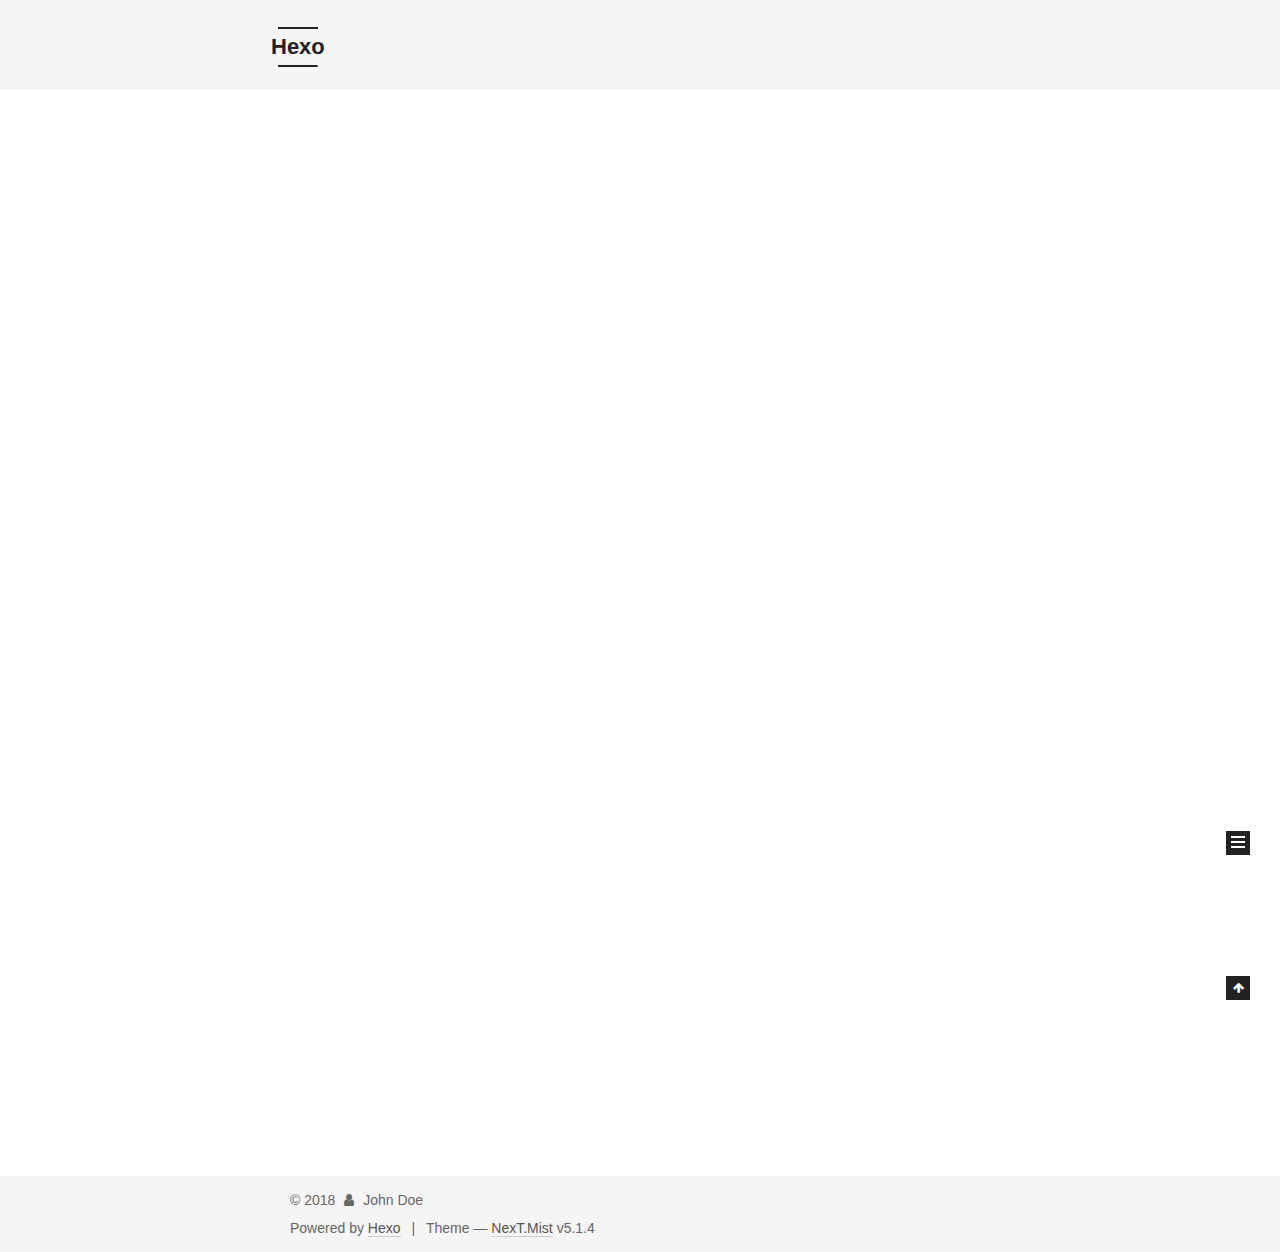
==== index.html @ fe423559 "Site updated: 2018-10-28 19:32:27" ====
<!DOCTYPE html>



  


<html class="theme-next mist use-motion" lang="">
<head><meta name="generator" content="Hexo 3.8.0">
  <meta charset="UTF-8">
<meta http-equiv="X-UA-Compatible" content="IE=edge">
<meta name="viewport" content="width=device-width, initial-scale=1, maximum-scale=1">
<meta name="theme-color" content="#222">









<meta http-equiv="Cache-Control" content="no-transform">
<meta http-equiv="Cache-Control" content="no-siteapp">
















  
  
  <link href="/lib/fancybox/source/jquery.fancybox.css?v=2.1.5" rel="stylesheet" type="text/css">







<link href="/lib/font-awesome/css/font-awesome.min.css?v=4.6.2" rel="stylesheet" type="text/css">

<link href="/css/main.css?v=5.1.4" rel="stylesheet" type="text/css">


  <link rel="apple-touch-icon" sizes="180x180" href="/images/apple-touch-icon-next.png?v=5.1.4">


  <link rel="icon" type="image/png" sizes="32x32" href="/images/favicon-32x32-next.png?v=5.1.4">


  <link rel="icon" type="image/png" sizes="16x16" href="/images/favicon-16x16-next.png?v=5.1.4">


  <link rel="mask-icon" href="/images/logo.svg?v=5.1.4" color="#222">





  <meta name="keywords" content="Hexo, NexT">










<meta property="og:type" content="website">
<meta property="og:title" content="Hexo">
<meta property="og:url" content="http://yoursite.com/index.html">
<meta property="og:site_name" content="Hexo">
<meta property="og:locale" content="default">
<meta name="twitter:card" content="summary">
<meta name="twitter:title" content="Hexo">



<script type="text/javascript" id="hexo.configurations">
  var NexT = window.NexT || {};
  var CONFIG = {
    root: '/',
    scheme: 'Mist',
    version: '5.1.4',
    sidebar: {"position":"left","display":"post","offset":12,"b2t":false,"scrollpercent":false,"onmobile":false},
    fancybox: true,
    tabs: true,
    motion: {"enable":true,"async":false,"transition":{"post_block":"fadeIn","post_header":"slideDownIn","post_body":"slideDownIn","coll_header":"slideLeftIn","sidebar":"slideUpIn"}},
    duoshuo: {
      userId: '0',
      author: 'Author'
    },
    algolia: {
      applicationID: '',
      apiKey: '',
      indexName: '',
      hits: {"per_page":10},
      labels: {"input_placeholder":"Search for Posts","hits_empty":"We didn't find any results for the search: ${query}","hits_stats":"${hits} results found in ${time} ms"}
    }
  };
</script>



  <link rel="canonical" href="http://yoursite.com/">





  <title>Hexo</title>
  








</head>

<body itemscope="" itemtype="http://schema.org/WebPage" lang="default">

  
  
    
  

  <div class="container sidebar-position-left 
  page-home">
    <div class="headband"></div>

    <header id="header" class="header" itemscope="" itemtype="http://schema.org/WPHeader">
      <div class="header-inner"><div class="site-brand-wrapper">
  <div class="site-meta ">
    

    <div class="custom-logo-site-title">
      <a href="/" class="brand" rel="start">
        <span class="logo-line-before"><i></i></span>
        <span class="site-title">Hexo</span>
        <span class="logo-line-after"><i></i></span>
      </a>
    </div>
      
        <p class="site-subtitle"></p>
      
  </div>

  <div class="site-nav-toggle">
    <button>
      <span class="btn-bar"></span>
      <span class="btn-bar"></span>
      <span class="btn-bar"></span>
    </button>
  </div>
</div>

<nav class="site-nav">
  

  
    <ul id="menu" class="menu">
      
        
        <li class="menu-item menu-item-home">
          <a href="/" rel="section">
            
              <i class="menu-item-icon fa fa-fw fa-home"></i> <br>
            
            Home
          </a>
        </li>
      
        
        <li class="menu-item menu-item-archives">
          <a href="/archives/" rel="section">
            
              <i class="menu-item-icon fa fa-fw fa-archive"></i> <br>
            
            Archives
          </a>
        </li>
      

      
    </ul>
  

  
</nav>



 </div>
    </header>

    <main id="main" class="main">
      <div class="main-inner">
        <div class="content-wrap">
          <div id="content" class="content">
            
  <section id="posts" class="posts-expand">
    
      

  

  
  
  

  <article class="post post-type-normal" itemscope="" itemtype="http://schema.org/Article">
  
  
  
  <div class="post-block">
    <link itemprop="mainEntityOfPage" href="http://yoursite.com/2018/10/28/hello-world/">

    <span hidden itemprop="author" itemscope="" itemtype="http://schema.org/Person">
      <meta itemprop="name" content="John Doe">
      <meta itemprop="description" content="">
      <meta itemprop="image" content="/images/avatar.gif">
    </span>

    <span hidden itemprop="publisher" itemscope="" itemtype="http://schema.org/Organization">
      <meta itemprop="name" content="Hexo">
    </span>

    
      <header class="post-header">

        
        
          <h1 class="post-title" itemprop="name headline">
                
                <a class="post-title-link" href="/2018/10/28/hello-world/" itemprop="url">Hello World</a></h1>
        

        <div class="post-meta">
          <span class="post-time">
            
              <span class="post-meta-item-icon">
                <i class="fa fa-calendar-o"></i>
              </span>
              
                <span class="post-meta-item-text">Posted on</span>
              
              <time title="Post created" itemprop="dateCreated datePublished" datetime="2018-10-28T18:15:21+08:00">
                2018-10-28
              </time>
            

            

            
          </span>

          

          
            
          

          
          

          

          

          

        </div>
      </header>
    

    
    
    
    <div class="post-body" itemprop="articleBody">

      
      

      
        
          
            <p>Welcome to <a href="https://hexo.io/" target="_blank" rel="noopener">Hexo</a>! This is your very first post. Check <a href="https://hexo.io/docs/" target="_blank" rel="noopener">documentation</a> for more info. If you get any problems when using Hexo, you can find the answer in <a href="https://hexo.io/docs/troubleshooting.html" target="_blank" rel="noopener">troubleshooting</a> or you can ask me on <a href="https://github.com/hexojs/hexo/issues" target="_blank" rel="noopener">GitHub</a>.</p>
<h2 id="Quick-Start"><a href="#Quick-Start" class="headerlink" title="Quick Start"></a>Quick Start</h2><h3 id="Create-a-new-post"><a href="#Create-a-new-post" class="headerlink" title="Create a new post"></a>Create a new post</h3><figure class="highlight bash"><table><tr><td class="gutter"><pre><span class="line">1</span><br></pre></td><td class="code"><pre><span class="line">$ hexo new <span class="string">"My New Post"</span></span><br></pre></td></tr></table></figure>
<p>More info: <a href="https://hexo.io/docs/writing.html" target="_blank" rel="noopener">Writing</a></p>
<h3 id="Run-server"><a href="#Run-server" class="headerlink" title="Run server"></a>Run server</h3><figure class="highlight bash"><table><tr><td class="gutter"><pre><span class="line">1</span><br></pre></td><td class="code"><pre><span class="line">$ hexo server</span><br></pre></td></tr></table></figure>
<p>More info: <a href="https://hexo.io/docs/server.html" target="_blank" rel="noopener">Server</a></p>
<h3 id="Generate-static-files"><a href="#Generate-static-files" class="headerlink" title="Generate static files"></a>Generate static files</h3><figure class="highlight bash"><table><tr><td class="gutter"><pre><span class="line">1</span><br></pre></td><td class="code"><pre><span class="line">$ hexo generate</span><br></pre></td></tr></table></figure>
<p>More info: <a href="https://hexo.io/docs/generating.html" target="_blank" rel="noopener">Generating</a></p>
<h3 id="Deploy-to-remote-sites"><a href="#Deploy-to-remote-sites" class="headerlink" title="Deploy to remote sites"></a>Deploy to remote sites</h3><figure class="highlight bash"><table><tr><td class="gutter"><pre><span class="line">1</span><br></pre></td><td class="code"><pre><span class="line">$ hexo deploy</span><br></pre></td></tr></table></figure>
<p>More info: <a href="https://hexo.io/docs/deployment.html" target="_blank" rel="noopener">Deployment</a></p>

          
        
      
    </div>
    
    
    

    

    

    

    <footer class="post-footer">
      

      

      

      
      
        <div class="post-eof"></div>
      
    </footer>
  </div>
  
  
  
  </article>


    
  </section>

  


          </div>
          


          

        </div>
        
          
  
  <div class="sidebar-toggle">
    <div class="sidebar-toggle-line-wrap">
      <span class="sidebar-toggle-line sidebar-toggle-line-first"></span>
      <span class="sidebar-toggle-line sidebar-toggle-line-middle"></span>
      <span class="sidebar-toggle-line sidebar-toggle-line-last"></span>
    </div>
  </div>

  <aside id="sidebar" class="sidebar">
    
    <div class="sidebar-inner">

      

      

      <section class="site-overview-wrap sidebar-panel sidebar-panel-active">
        <div class="site-overview">
          <div class="site-author motion-element" itemprop="author" itemscope="" itemtype="http://schema.org/Person">
            
              <p class="site-author-name" itemprop="name">John Doe</p>
              <p class="site-description motion-element" itemprop="description"></p>
          </div>

          <nav class="site-state motion-element">

            
              <div class="site-state-item site-state-posts">
              
                <a href="/archives/">
              
                  <span class="site-state-item-count">1</span>
                  <span class="site-state-item-name">posts</span>
                </a>
              </div>
            

            

            

          </nav>

          

          

          
          

          
          

          

        </div>
      </section>

      

      

    </div>
  </aside>


        
      </div>
    </main>

    <footer id="footer" class="footer">
      <div class="footer-inner">
        <div class="copyright">&copy; <span itemprop="copyrightYear">2018</span>
  <span class="with-love">
    <i class="fa fa-user"></i>
  </span>
  <span class="author" itemprop="copyrightHolder">John Doe</span>

  
</div>


  <div class="powered-by">Powered by <a class="theme-link" target="_blank" href="https://hexo.io">Hexo</a></div>



  <span class="post-meta-divider">|</span>



  <div class="theme-info">Theme &mdash; <a class="theme-link" target="_blank" href="https://github.com/iissnan/hexo-theme-next">NexT.Mist</a> v5.1.4</div>




        







        
      </div>
    </footer>

    
      <div class="back-to-top">
        <i class="fa fa-arrow-up"></i>
        
      </div>
    

    

  </div>

  

<script type="text/javascript">
  if (Object.prototype.toString.call(window.Promise) !== '[object Function]') {
    window.Promise = null;
  }
</script>









  












  
  
    <script type="text/javascript" src="/lib/jquery/index.js?v=2.1.3"></script>
  

  
  
    <script type="text/javascript" src="/lib/fastclick/lib/fastclick.min.js?v=1.0.6"></script>
  

  
  
    <script type="text/javascript" src="/lib/jquery_lazyload/jquery.lazyload.js?v=1.9.7"></script>
  

  
  
    <script type="text/javascript" src="/lib/velocity/velocity.min.js?v=1.2.1"></script>
  

  
  
    <script type="text/javascript" src="/lib/velocity/velocity.ui.min.js?v=1.2.1"></script>
  

  
  
    <script type="text/javascript" src="/lib/fancybox/source/jquery.fancybox.pack.js?v=2.1.5"></script>
  


  


  <script type="text/javascript" src="/js/src/utils.js?v=5.1.4"></script>

  <script type="text/javascript" src="/js/src/motion.js?v=5.1.4"></script>



  
  

  

  


  <script type="text/javascript" src="/js/src/bootstrap.js?v=5.1.4"></script>



  


  




	





  





  












  





  

  

  

  
  

  

  

  

</body>
</html>
---- css/main.css ----
/* normalize.css v3.0.2 | MIT License | git.io/normalize */
html {
  font-family: sans-serif; /* 1 */
  -ms-text-size-adjust: 100%; /* 2 */
  -webkit-text-size-adjust: 100%; /* 2 */
}
body {
  margin: 0;
}
article,
aside,
details,
figcaption,
figure,
footer,
header,
hgroup,
main,
menu,
nav,
section,
summary {
  display: block;
}
audio,
canvas,
progress,
video {
  display: inline-block; /* 1 */
  vertical-align: baseline; /* 2 */
}
audio:not([controls]) {
  display: none;
  height: 0;
}
[hidden],
template {
  display: none;
}
a {
  background-color: transparent;
}
a:active,
a:hover {
  outline: 0;
}
abbr[title] {
  border-bottom: 1px dotted;
}
b,
strong {
  font-weight: bold;
}
dfn {
  font-style: italic;
}
h1 {
  font-size: 2em;
  margin: 0.67em 0;
}
mark {
  background: #ff0;
  color: #000;
}
small {
  font-size: 80%;
}
sub,
sup {
  font-size: 75%;
  line-height: 0;
  position: relative;
  vertical-align: baseline;
}
sup {
  top: -0.5em;
}
sub {
  bottom: -0.25em;
}
img {
  border: 0;
}
svg:not(:root) {
  overflow: hidden;
}
figure {
  margin: 1em 40px;
}
hr {
  -moz-box-sizing: content-box;
  box-sizing: content-box;
  height: 0;
}
pre {
  overflow: auto;
}
code,
kbd,
pre,
samp {
  font-family: monospace, monospace;
  font-size: 1em;
}
button,
input,
optgroup,
select,
textarea {
  color: inherit; /* 1 */
  font: inherit; /* 2 */
  margin: 0; /* 3 */
}
button {
  overflow: visible;
}
button,
select {
  text-transform: none;
}
button,
html input[type="button"],
input[type="reset"],
input[type="submit"] {
  -webkit-appearance: button; /* 2 */
  cursor: pointer; /* 3 */
}
button[disabled],
html input[disabled] {
  cursor: default;
}
button::-moz-focus-inner,
input::-moz-focus-inner {
  border: 0;
  padding: 0;
}
input {
  line-height: normal;
}
input[type="checkbox"],
input[type="radio"] {
  box-sizing: border-box; /* 1 */
  padding: 0; /* 2 */
}
input[type="number"]::-webkit-inner-spin-button,
input[type="number"]::-webkit-outer-spin-button {
  height: auto;
}
input[type="search"] {
  -webkit-appearance: textfield; /* 1 */
  -moz-box-sizing: content-box;
  -webkit-box-sizing: content-box; /* 2 */
  box-sizing: content-box;
}
input[type="search"]::-webkit-search-cancel-button,
input[type="search"]::-webkit-search-decoration {
  -webkit-appearance: none;
}
fieldset {
  border: 1px solid #c0c0c0;
  margin: 0 2px;
  padding: 0.35em 0.625em 0.75em;
}
legend {
  border: 0; /* 1 */
  padding: 0; /* 2 */
}
textarea {
  overflow: auto;
}
optgroup {
  font-weight: bold;
}
table {
  border-collapse: collapse;
  border-spacing: 0;
}
td,
th {
  padding: 0;
}
::selection {
  background: #262a30;
  color: #fff;
}
body {
  position: relative;
  font-family: 'Lato', "PingFang SC", "Microsoft YaHei", sans-serif;
  font-size: 14px;
  line-height: 2;
  color: #555;
  background: #fff;
}
@media (max-width: 767px) {
  body {
    padding-right: 0 !important;
  }
}
@media (min-width: 768px) and (max-width: 991px) {
  body {
    padding-right: 0 !important;
  }
}
@media (min-width: 1600px) {
  body {
    font-size: 16px;
  }
}
h1,
h2,
h3,
h4,
h5,
h6 {
  margin: 0;
  padding: 0;
  font-weight: bold;
  line-height: 1.5;
  font-family: 'Lato', "PingFang SC", "Microsoft YaHei", sans-serif;
}
h2,
h3,
h4,
h5,
h6 {
  margin: 20px 0 15px;
}
h1 {
  font-size: 24px;
}
@media (max-width: 767px) {
  h1 {
    font-size: 20px;
  }
}
h2 {
  font-size: 22px;
}
@media (max-width: 767px) {
  h2 {
    font-size: 18px;
  }
}
h3 {
  font-size: 20px;
}
@media (max-width: 767px) {
  h3 {
    font-size: 16px;
  }
}
h4 {
  font-size: 18px;
}
@media (max-width: 767px) {
  h4 {
    font-size: 14px;
  }
}
h5 {
  font-size: 16px;
}
@media (max-width: 767px) {
  h5 {
    font-size: 12px;
  }
}
h6 {
  font-size: 14px;
}
@media (max-width: 767px) {
  h6 {
    font-size: 10px;
  }
}
p {
  margin: 0 0 20px 0;
}
a {
  color: #555;
  text-decoration: none;
  outline: none;
  border-bottom: 1px solid #999;
  word-wrap: break-word;
}
a:hover {
  color: #222;
  border-bottom-color: #222;
}
blockquote {
  margin: 0;
  padding: 0;
}
img {
  display: block;
  margin: auto;
  max-width: 100%;
  height: auto;
}
hr {
  margin: 40px 0;
  height: 3px;
  border: none;
  background-color: #ddd;
  background-image: repeating-linear-gradient(-45deg, #fff, #fff 4px, transparent 4px, transparent 8px);
}
blockquote {
  padding: 0 15px;
  color: #666;
  border-left: 4px solid #ddd;
}
blockquote cite::before {
  content: "-";
  padding: 0 5px;
}
dt {
  font-weight: 700;
}
dd {
  margin: 0;
  padding: 0;
}
kbd {
  border: 1px solid #ccc;
  border-radius: 0.2em;
  box-shadow: 0.1em 0.1em 0.2em rgba(0,0,0,0.1);
  background-color: #f9f9f9;
  font-family: inherit;
  background-image: -webkit-linear-gradient(top, #eee, #fff, #eee);
  padding: 0.1em 0.3em;
  white-space: nowrap;
}
.text-left {
  text-align: left;
}
.text-center {
  text-align: center;
}
.text-right {
  text-align: right;
}
.text-justify {
  text-align: justify;
}
.text-nowrap {
  white-space: nowrap;
}
.text-lowercase {
  text-transform: lowercase;
}
.text-uppercase {
  text-transform: uppercase;
}
.text-capitalize {
  text-transform: capitalize;
}
.center-block {
  display: block;
  margin-left: auto;
  margin-right: auto;
}
.clearfix:before,
.clearfix:after {
  content: " ";
  display: table;
}
.clearfix:after {
  clear: both;
}
.pullquote {
  width: 45%;
}
.pullquote.left {
  float: left;
  margin-left: 5px;
  margin-right: 10px;
}
.pullquote.right {
  float: right;
  margin-left: 10px;
  margin-right: 5px;
}
.affix.affix.affix {
  position: fixed;
}
.translation {
  margin-top: -20px;
  font-size: 14px;
  color: #999;
}
.scrollbar-measure {
  width: 100px;
  height: 100px;
  overflow: scroll;
  position: absolute;
  top: -9999px;
}
.use-motion .motion-element {
  opacity: 0;
}
table {
  margin: 20px 0;
  width: 100%;
  border-collapse: collapse;
  border-spacing: 0;
  border: 1px solid #ddd;
  font-size: 14px;
  table-layout: fixed;
  word-wrap: break-all;
}
table>tbody>tr:nth-of-type(odd) {
  background-color: #f9f9f9;
}
table>tbody>tr:hover {
  background-color: #f5f5f5;
}
caption,
th,
td {
  padding: 8px;
  text-align: left;
  vertical-align: middle;
  font-weight: normal;
}
th,
td {
  border-bottom: 3px solid #ddd;
  border-right: 1px solid #eee;
}
th {
  padding-bottom: 10px;
  font-weight: 700;
}
td {
  border-bottom-width: 1px;
}
html,
body {
  height: 100%;
}
.container {
  position: relative;
  min-height: 100%;
}
.header-inner {
  margin: 0 auto;
  padding: 100px 0 70px;
  width: 700px;
}
@media (min-width: 1600px) {
  .container .header-inner {
    width: 900px;
  }
}
.main {
  padding-bottom: 150px;
}
.main-inner {
  margin: 0 auto;
  width: 700px;
}
@media (min-width: 1600px) {
  .container .main-inner {
    width: 900px;
  }
}
.footer {
  position: absolute;
  left: 0;
  bottom: 0;
  width: 100%;
  min-height: 50px;
}
.footer-inner {
  box-sizing: border-box;
  margin: 20px auto;
  width: 700px;
}
@media (min-width: 1600px) {
  .container .footer-inner {
    width: 900px;
  }
}
pre,
.highlight {
  overflow: auto;
  margin: 20px 0;
  padding: 0;
  font-size: 13px;
  color: #4d4d4c;
  background: #f7f7f7;
  line-height: 1.6;
}
pre,
code {
  font-family: consolas, Menlo, "PingFang SC", "Microsoft YaHei", monospace;
}
code {
  padding: 2px 4px;
  word-wrap: break-word;
  color: #555;
  background: #eee;
  border-radius: 3px;
  font-size: 13px;
}
pre {
  padding: 10px;
}
pre code {
  padding: 0;
  color: #4d4d4c;
  background: none;
  text-shadow: none;
}
.highlight {
  border-radius: 1px;
}
.highlight pre {
  border: none;
  margin: 0;
  padding: 10px 0;
}
.highlight table {
  margin: 0;
  width: auto;
  border: none;
}
.highlight td {
  border: none;
  padding: 0;
}
.highlight figcaption {
  font-size: 1em;
  color: #4d4d4c;
  line-height: 1em;
  margin-bottom: 1em;
}
.highlight figcaption:before,
.highlight figcaption:after {
  content: " ";
  display: table;
}
.highlight figcaption:after {
  clear: both;
}
.highlight figcaption a {
  float: right;
  color: #4d4d4c;
}
.highlight figcaption a:hover {
  border-bottom-color: #4d4d4c;
}
.highlight .gutter pre {
  padding-left: 10px;
  padding-right: 10px;
  color: #869194;
  text-align: right;
  background-color: #eff2f3;
}
.highlight .code pre {
  width: 100%;
  padding-left: 10px;
  padding-right: 10px;
  background-color: #f7f7f7;
}
.highlight .line {
  height: 20px;
}
.gutter {
  -webkit-user-select: none;
  -moz-user-select: none;
  -ms-user-select: none;
  user-select: none;
}
.gist table {
  width: auto;
}
.gist table td {
  border: none;
}
pre .deletion {
  background: #fdd;
}
pre .addition {
  background: #dfd;
}
pre .meta {
  color: #8959a8;
}
pre .comment {
  color: #8e908c;
}
pre .variable,
pre .attribute,
pre .tag,
pre .regexp,
pre .ruby .constant,
pre .xml .tag .title,
pre .xml .pi,
pre .xml .doctype,
pre .html .doctype,
pre .css .id,
pre .css .class,
pre .css .pseudo {
  color: #c82829;
}
pre .number,
pre .preprocessor,
pre .built_in,
pre .literal,
pre .params,
pre .constant,
pre .command {
  color: #f5871f;
}
pre .ruby .class .title,
pre .css .rules .attribute,
pre .string,
pre .value,
pre .inheritance,
pre .header,
pre .ruby .symbol,
pre .xml .cdata,
pre .special,
pre .number,
pre .formula {
  color: #718c00;
}
pre .title,
pre .css .hexcolor {
  color: #3e999f;
}
pre .function,
pre .python .decorator,
pre .python .title,
pre .ruby .function .title,
pre .ruby .title .keyword,
pre .perl .sub,
pre .javascript .title,
pre .coffeescript .title {
  color: #4271ae;
}
pre .keyword,
pre .javascript .function {
  color: #8959a8;
}
.full-image.full-image.full-image.full-image {
  border: none;
  max-width: 100%;
  width: auto;
  margin: 20px auto 25px;
}
@media (min-width: 992px) {
  .full-image.full-image.full-image.full-image {
    max-width: none;
    width: 110%;
    margin: 25px -5%;
  }
}
.blockquote-center,
.page-home .post-type-quote blockquote,
.page-post-detail .post-type-quote blockquote {
  position: relative;
  margin: 40px 0;
  padding: 0;
  border-left: none;
  text-align: center;
}
.blockquote-center::before,
.page-home .post-type-quote blockquote::before,
.page-post-detail .post-type-quote blockquote::before,
.blockquote-center::after,
.page-home .post-type-quote blockquote::after,
.page-post-detail .post-type-quote blockquote::after {
  position: absolute;
  content: ' ';
  display: block;
  width: 100%;
  height: 24px;
  opacity: 0.2;
  background-repeat: no-repeat;
  background-position: 0 -6px;
  background-size: 22px 22px;
}
.blockquote-center::before,
.page-home .post-type-quote blockquote::before,
.page-post-detail .post-type-quote blockquote::before {
  top: -20px;
  background-image: url("../images/quote-l.svg");
  border-top: 1px solid #ccc;
}
.blockquote-center::after,
.page-home .post-type-quote blockquote::after,
.page-post-detail .post-type-quote blockquote::after {
  bottom: -20px;
  background-image: url("../images/quote-r.svg");
  border-bottom: 1px solid #ccc;
  background-position: 100% 8px;
}
.blockquote-center p,
.page-home .post-type-quote blockquote p,
.page-post-detail .post-type-quote blockquote p,
.blockquote-center div,
.page-home .post-type-quote blockquote div,
.page-post-detail .post-type-quote blockquote div {
  text-align: center;
}
.post .post-body .group-picture img {
  box-sizing: border-box;
  padding: 0 3px;
  border: none;
}
.post .group-picture-row {
  overflow: hidden;
  margin-top: 6px;
}
.post .group-picture-row:first-child {
  margin-top: 0;
}
.post .group-picture-column {
  float: left;
}
.page-post-detail .post-body .group-picture-column {
  float: none;
  margin-top: 10px;
  width: auto !important;
}
.page-post-detail .post-body .group-picture-column img {
  margin: 0 auto;
}
.page-archive .group-picture-container {
  overflow: hidden;
}
.page-archive .group-picture-row {
  float: left;
}
.page-archive .group-picture-row:first-child {
  margin-top: 6px;
}
.page-archive .group-picture-column {
  max-width: 150px;
  max-height: 150px;
}
.post-body .note {
  position: relative;
  padding: 15px;
  margin-bottom: 20px;
  border: 1px solid #eee;
  border-left-width: 5px;
  border-radius: 3px;
}
.post-body .note h2,
.post-body .note h3,
.post-body .note h4,
.post-body .note h5,
.post-body .note h6 {
  margin-top: 0;
  margin-bottom: 0;
  border-bottom: initial;
  padding-top: 0 !important;
}
.post-body .note p:first-child,
.post-body .note ul:first-child,
.post-body .note ol:first-child,
.post-body .note table:first-child,
.post-body .note pre:first-child,
.post-body .note blockquote:first-child {
  margin-top: 0;
}
.post-body .note p:last-child,
.post-body .note ul:last-child,
.post-body .note ol:last-child,
.post-body .note table:last-child,
.post-body .note pre:last-child,
.post-body .note blockquote:last-child {
  margin-bottom: 0;
}
.post-body .note.default {
  border-left-color: #777;
}
.post-body .note.default h2,
.post-body .note.default h3,
.post-body .note.default h4,
.post-body .note.default h5,
.post-body .note.default h6 {
  color: #777;
}
.post-body .note.primary {
  border-left-color: #6f42c1;
}
.post-body .note.primary h2,
.post-body .note.primary h3,
.post-body .note.primary h4,
.post-body .note.primary h5,
.post-body .note.primary h6 {
  color: #6f42c1;
}
.post-body .note.info {
  border-left-color: #428bca;
}
.post-body .note.info h2,
.post-body .note.info h3,
.post-body .note.info h4,
.post-body .note.info h5,
.post-body .note.info h6 {
  color: #428bca;
}
.post-body .note.success {
  border-left-color: #5cb85c;
}
.post-body .note.success h2,
.post-body .note.success h3,
.post-body .note.success h4,
.post-body .note.success h5,
.post-body .note.success h6 {
  color: #5cb85c;
}
.post-body .note.warning {
  border-left-color: #f0ad4e;
}
.post-body .note.warning h2,
.post-body .note.warning h3,
.post-body .note.warning h4,
.post-body .note.warning h5,
.post-body .note.warning h6 {
  color: #f0ad4e;
}
.post-body .note.danger {
  border-left-color: #d9534f;
}
.post-body .note.danger h2,
.post-body .note.danger h3,
.post-body .note.danger h4,
.post-body .note.danger h5,
.post-body .note.danger h6 {
  color: #d9534f;
}
.post-body .label {
  display: inline;
  padding: 0 2px;
  white-space: nowrap;
}
.post-body .label.default {
  background-color: #f0f0f0;
}
.post-body .label.primary {
  background-color: #efe6f7;
}
.post-body .label.info {
  background-color: #e5f2f8;
}
.post-body .label.success {
  background-color: #e7f4e9;
}
.post-body .label.warning {
  background-color: #fcf6e1;
}
.post-body .label.danger {
  background-color: #fae8eb;
}
.post-body .tabs {
  position: relative;
  display: block;
  margin-bottom: 20px;
  padding-top: 10px;
}
.post-body .tabs ul.nav-tabs {
  margin: 0;
  padding: 0;
  display: flex;
  margin-bottom: -1px;
}
@media (max-width: 413px) {
  .post-body .tabs ul.nav-tabs {
    display: block;
    margin-bottom: 5px;
  }
}
.post-body .tabs ul.nav-tabs li.tab {
  list-style-type: none !important;
  margin: 0 0.25em 0 0;
  border-top: 3px solid transparent;
  border-left: 1px solid transparent;
  border-right: 1px solid transparent;
}
@media (max-width: 413px) {
  .post-body .tabs ul.nav-tabs li.tab {
    margin: initial;
    border-top: 1px solid transparent;
    border-left: 3px solid transparent;
    border-right: 1px solid transparent;
    border-bottom: 1px solid transparent;
  }
}
.post-body .tabs ul.nav-tabs li.tab a {
  outline: 0;
  border-bottom: initial;
  display: block;
  line-height: 1.8em;
  padding: 0.25em 0.75em;
  transition-duration: 0.2s;
  transition-timing-function: ease-out;
  transition-delay: 0s;
}
.post-body .tabs ul.nav-tabs li.tab a i {
  width: 1.285714285714286em;
}
.post-body .tabs ul.nav-tabs li.tab.active {
  border-top: 3px solid #fc6423;
  border-left: 1px solid #ddd;
  border-right: 1px solid #ddd;
  background-color: #fff;
}
@media (max-width: 413px) {
  .post-body .tabs ul.nav-tabs li.tab.active {
    border-top: 1px solid #ddd;
    border-left: 3px solid #fc6423;
    border-right: 1px solid #ddd;
    border-bottom: 1px solid #ddd;
  }
}
.post-body .tabs ul.nav-tabs li.tab.active a {
  cursor: default;
  color: #555;
}
.post-body .tabs .tab-content {
  background-color: #fff;
}
.post-body .tabs .tab-content .tab-pane {
  border: 1px solid #ddd;
  padding: 20px 20px 0 20px;
}
.post-body .tabs .tab-content .tab-pane:not(.active) {
  display: none !important;
}
.post-body .tabs .tab-content .tab-pane.active {
  display: block !important;
}
.btn {
  display: inline-block;
  padding: 0 20px;
  font-size: 14px;
  color: #555;
  background: transparent;
  border: 2px solid #222;
  text-decoration: none;
  border-radius: 0;
  transition-property: background-color;
  transition-duration: 0.2s;
  transition-timing-function: ease-in-out;
  transition-delay: 0s;
  line-height: 2;
}
.btn:hover {
  border-color: #222;
  color: #222;
  background: #fff;
}
.btn +.btn {
  margin: 0 0 8px 8px;
}
.btn .fa-fw {
  width: 1.285714285714286em;
  text-align: left;
}
.btn-bar {
  display: block;
  width: 22px;
  height: 2px;
  background: #555;
  border-radius: 1px;
}
.btn-bar+.btn-bar {
  margin-top: 4px;
}
.pagination {
  margin: 120px 0 40px;
  text-align: center;
  border-top: 1px solid #eee;
}
.page-number-basic,
.pagination .prev,
.pagination .next,
.pagination .page-number,
.pagination .space {
  display: inline-block;
  position: relative;
  top: -1px;
  margin: 0 10px;
  padding: 0 11px;
}
@media (max-width: 767px) {
  .page-number-basic,
  .pagination .prev,
  .pagination .next,
  .pagination .page-number,
  .pagination .space {
    margin: 0 5px;
  }
}
.pagination .prev,
.pagination .next,
.pagination .page-number {
  border-bottom: 0;
  border-top: 1px solid #eee;
  transition-property: border-color;
  transition-duration: 0.2s;
  transition-timing-function: ease-in-out;
  transition-delay: 0s;
}
.pagination .prev:hover,
.pagination .next:hover,
.pagination .page-number:hover {
  border-top-color: #222;
}
.pagination .space {
  padding: 0;
  margin: 0;
}
.pagination .prev {
  margin-left: 0;
}
.pagination .next {
  margin-right: 0;
}
.pagination .page-number.current {
  color: #fff;
  background: #ccc;
  border-top-color: #ccc;
}
@media (max-width: 767px) {
  .pagination {
    border-top: none;
  }
  .pagination .prev,
  .pagination .next,
  .pagination .page-number {
    margin-bottom: 10px;
    border-top: 0;
    border-bottom: 1px solid #eee;
    padding: 0 10px;
  }
  .pagination .prev:hover,
  .pagination .next:hover,
  .pagination .page-number:hover {
    border-bottom-color: #222;
  }
}
.comments {
  margin: 60px 20px 0;
}
.tag-cloud {
  text-align: center;
}
.tag-cloud a {
  display: inline-block;
  margin: 10px;
}
.back-to-top {
  box-sizing: border-box;
  position: fixed;
  bottom: -100px;
  right: 30px;
  z-index: 1050;
  padding: 0 6px;
  width: 24px;
  background: #222;
  font-size: 12px;
  opacity: 1;
  color: #fff;
  cursor: pointer;
  text-align: center;
  -webkit-transform: translateZ(0);
  transition-property: bottom;
  transition-duration: 0.2s;
  transition-timing-function: ease-in-out;
  transition-delay: 0s;
}
@media (min-width: 768px) and (max-width: 991px) {
  .back-to-top {
    display: none !important;
  }
}
@media (max-width: 767px) {
  .back-to-top {
    display: none !important;
  }
}
.back-to-top.back-to-top-on {
  bottom: 19px;
}
.header {
  background: transparent;
}
.header-inner {
  position: relative;
}
.headband {
  height: 3px;
  background: #222;
}
.site-meta {
  margin: 0;
  text-align: left;
}
@media (max-width: 767px) {
  .site-meta {
    text-align: center;
  }
}
.brand {
  position: relative;
  display: inline-block;
  padding: 0 40px;
  color: #222;
  background: #222;
  border-bottom: none;
}
.brand:hover {
  color: #222;
}
.logo {
  display: inline-block;
  margin-right: 5px;
  line-height: 36px;
  vertical-align: top;
}
.site-title {
  display: inline-block;
  vertical-align: top;
  line-height: 36px;
  font-size: 20px;
  font-weight: normal;
  font-family: 'Lato', "PingFang SC", "Microsoft YaHei", sans-serif;
}
.site-subtitle {
  margin-top: 10px;
  font-size: 13px;
  color: #999;
}
.use-motion .brand {
  opacity: 0;
}
.use-motion .logo,
.use-motion .site-title,
.use-motion .site-subtitle {
  opacity: 0;
  position: relative;
  top: -10px;
}
.site-nav-toggle {
  display: none;
  position: absolute;
  top: 10px;
  left: 10px;
}
@media (max-width: 767px) {
  .site-nav-toggle {
    display: block;
  }
}
.site-nav-toggle button {
  margin-top: 2px;
  padding: 9px 10px;
  background: transparent;
  border: none;
}
@media (max-width: 767px) {
  .site-nav {
    display: none;
    margin: 0 -10px;
    padding: 0 10px;
    clear: both;
    border-top: 1px solid #ddd;
  }
}
@media (min-width: 768px) and (max-width: 991px) {
  .site-nav {
    display: block !important;
  }
}
@media (min-width: 992px) {
  .site-nav {
    display: block !important;
  }
}
.menu {
  margin-top: 20px;
  padding-left: 0;
  text-align: center;
}
.menu .menu-item {
  display: inline-block;
  margin: 0 10px;
  list-style: none;
}
@media screen and (max-width: 767px) {
  .menu .menu-item {
    margin-top: 10px;
  }
}
.menu .menu-item a {
  display: block;
  font-size: 13px;
  line-height: inherit;
  border-bottom: 1px solid transparent;
  transition-property: border-color;
  transition-duration: 0.2s;
  transition-timing-function: ease-in-out;
  transition-delay: 0s;
}
.menu .menu-item a:hover {
  border-bottom-color: #222;
}
.menu .menu-item .fa {
  margin-right: 5px;
}
.use-motion .menu-item {
  opacity: 0;
}
.post-body {
  font-family: 'Lato', "PingFang SC", "Microsoft YaHei", sans-serif;
}
@media (max-width: 767px) {
  .post-body {
    word-break: break-word;
  }
}
.post-body .fancybox img {
  display: block !important;
  margin: 0 auto;
  cursor: pointer;
  cursor: zoom-in;
  cursor: -webkit-zoom-in;
}
.post-body .image-caption,
.post-body .figure .caption {
  margin: -20px auto 15px;
  text-align: center;
  font-size: 14px;
  color: #999;
  font-weight: bold;
  line-height: 1;
}
.post-sticky-flag {
  display: inline-block;
  font-size: 16px;
  -ms-transform: rotate(30deg);
  -webkit-transform: rotate(30deg);
  -moz-transform: rotate(30deg);
  -ms-transform: rotate(30deg);
  -o-transform: rotate(30deg);
  transform: rotate(30deg);
}
.use-motion .post-block,
.use-motion .pagination,
.use-motion .comments {
  opacity: 0;
}
.use-motion .post-header {
  opacity: 0;
}
.use-motion .post-body {
  opacity: 0;
}
.use-motion .collection-title {
  opacity: 0;
}
.posts-expand {
  padding-top: 40px;
}
@media (max-width: 767px) {
  .posts-expand {
    margin: 0 20px;
  }
  .post-body pre .gutter pre {
    padding-right: 10px;
  }
  .post-body .highlight {
    margin-left: 0px;
    margin-right: 0px;
    padding: 0;
  }
  .post-body .highlight .gutter pre {
    padding-right: 10px;
  }
}
@media (min-width: 992px) {
  .posts-expand .post-body {
    text-align: justify;
  }
}
.posts-expand .post-body h2,
.posts-expand .post-body h3,
.posts-expand .post-body h4,
.posts-expand .post-body h5,
.posts-expand .post-body h6 {
  padding-top: 10px;
}
.posts-expand .post-body h2 .header-anchor,
.posts-expand .post-body h3 .header-anchor,
.posts-expand .post-body h4 .header-anchor,
.posts-expand .post-body h5 .header-anchor,
.posts-expand .post-body h6 .header-anchor {
  float: right;
  margin-left: 10px;
  color: #ccc;
  border-bottom-style: none;
  visibility: hidden;
}
.posts-expand .post-body h2 .header-anchor:hover,
.posts-expand .post-body h3 .header-anchor:hover,
.posts-expand .post-body h4 .header-anchor:hover,
.posts-expand .post-body h5 .header-anchor:hover,
.posts-expand .post-body h6 .header-anchor:hover {
  color: inherit;
}
.posts-expand .post-body h2:hover .header-anchor,
.posts-expand .post-body h3:hover .header-anchor,
.posts-expand .post-body h4:hover .header-anchor,
.posts-expand .post-body h5:hover .header-anchor,
.posts-expand .post-body h6:hover .header-anchor {
  visibility: visible;
}
.posts-expand .post-body ul li {
  list-style: circle;
}
.posts-expand .post-body img {
  box-sizing: border-box;
  margin: auto;
  padding: 3px;
  border: 1px solid #ddd;
}
.posts-expand .post-body .fancybox img {
  margin: 0 auto 25px;
}
@media (max-width: 767px) {
  .posts-collapse {
    margin: 0 20px;
  }
  .posts-collapse .post-title,
  .posts-collapse .post-meta {
    display: block;
    width: auto;
    text-align: left;
  }
}
.posts-collapse {
  position: relative;
  z-index: 1010;
  margin-left: 0;
}
.posts-collapse::after {
  content: " ";
  position: absolute;
  top: 20px;
  left: 0;
  margin-left: -2px;
  width: 4px;
  height: 100%;
  background: #f5f5f5;
  z-index: -1;
}
@media (max-width: 767px) {
  .posts-collapse {
    margin: 0 20px;
  }
}
.posts-collapse .collection-title {
  position: relative;
  margin: 60px 0;
}
.posts-collapse .collection-title h1,
.posts-collapse .collection-title h2 {
  margin-left: 20px;
}
.posts-collapse .collection-title small {
  color: #bbb;
  margin-left: 5px;
}
.posts-collapse .collection-title::before {
  content: " ";
  position: absolute;
  left: 0;
  top: 50%;
  margin-left: -4px;
  margin-top: -4px;
  width: 8px;
  height: 8px;
  background: #bbb;
  border-radius: 50%;
}
.posts-collapse .post {
  margin: 30px 0;
}
.posts-collapse .post-header {
  position: relative;
  transition-duration: 0.2s;
  transition-timing-function: ease-in-out;
  transition-delay: 0s;
  transition-property: border;
  border-bottom: 1px dashed #ccc;
}
.posts-collapse .post-header::before {
  content: " ";
  position: absolute;
  left: 0;
  top: 12px;
  width: 6px;
  height: 6px;
  margin-left: -4px;
  background: #bbb;
  border-radius: 50%;
  border: 1px solid #fff;
  transition-duration: 0.2s;
  transition-timing-function: ease-in-out;
  transition-delay: 0s;
  transition-property: background;
}
.posts-collapse .post-header:hover {
  border-bottom-color: #666;
}
.posts-collapse .post-header:hover::before {
  background: #222;
}
.posts-collapse .post-meta {
  position: absolute;
  font-size: 12px;
  left: 20px;
  top: 5px;
}
.posts-collapse .post-comments-count {
  display: none;
}
.posts-collapse .post-title {
  margin-left: 60px;
  font-size: 16px;
  font-weight: normal;
  line-height: inherit;
}
.posts-collapse .post-title::after {
  margin-left: 3px;
  opacity: 0.6;
}
.posts-collapse .post-title a {
  color: #666;
  border-bottom: none;
}
.page-home .post-type-quote .post-header,
.page-post-detail .post-type-quote .post-header,
.page-home .post-type-quote .post-tags,
.page-post-detail .post-type-quote .post-tags {
  display: none;
}
.posts-expand .post-title {
  text-align: center;
  word-break: break-word;
  font-weight: 400;
}
.posts-expand .post-title-link {
  display: inline-block;
  position: relative;
  color: #555;
  border-bottom: none;
  line-height: 1.2;
  vertical-align: top;
}
.posts-expand .post-title-link::before {
  content: "";
  position: absolute;
  width: 100%;
  height: 2px;
  bottom: 0;
  left: 0;
  background-color: #000;
  visibility: hidden;
  -webkit-transform: scaleX(0);
  -moz-transform: scaleX(0);
  -ms-transform: scaleX(0);
  -o-transform: scaleX(0);
  transform: scaleX(0);
  transition-duration: 0.2s;
  transition-timing-function: ease-in-out;
  transition-delay: 0s;
}
.posts-expand .post-title-link:hover::before {
  visibility: visible;
  -webkit-transform: scaleX(1);
  -moz-transform: scaleX(1);
  -ms-transform: scaleX(1);
  -o-transform: scaleX(1);
  transform: scaleX(1);
}
.posts-expand .post-title-link .fa {
  font-size: 16px;
}
.posts-expand .post-meta {
  margin: 3px 0 60px 0;
  color: #999;
  font-family: 'Lato', "PingFang SC", "Microsoft YaHei", sans-serif;
  font-size: 12px;
  text-align: center;
}
.posts-expand .post-meta .post-category-list {
  display: inline-block;
  margin: 0;
  padding: 3px;
}
.posts-expand .post-meta .post-category-list-link {
  color: #999;
}
.posts-expand .post-meta .post-description {
  font-size: 14px;
  margin-top: 2px;
}
.post-meta-divider {
  margin: 0 0.5em;
}
.post-meta-item-icon {
  margin-right: 3px;
}
@media (min-width: 768px) and (max-width: 991px) {
  .post-meta-item-icon {
    display: inline-block;
  }
}
@media (max-width: 767px) {
  .post-meta-item-icon {
    display: inline-block;
  }
}
@media (min-width: 768px) and (max-width: 991px) {
  .post-meta-item-text {
    display: none;
  }
}
@media (max-width: 767px) {
  .post-meta-item-text {
    display: none;
  }
}
@media (max-width: 767px) {
  .posts-expand .post-comments-count {
    display: none;
  }
}
.post-button {
  margin-top: 40px;
}
.posts-expand .post-tags {
  margin-top: 40px;
  text-align: center;
}
.posts-expand .post-tags a {
  display: inline-block;
  margin-right: 10px;
  font-size: 13px;
}
.post-nav {
  display: table;
  margin-top: 15px;
  width: 100%;
  border-top: 1px solid #eee;
}
.post-nav-divider {
  display: table-cell;
  width: 10%;
}
.post-nav-item {
  display: table-cell;
  padding: 10px 0 0 0;
  width: 45%;
  vertical-align: top;
}
.post-nav-item a {
  position: relative;
  display: block;
  line-height: 25px;
  font-size: 14px;
  color: #555;
  border-bottom: none;
}
.post-nav-item a:hover {
  color: #222;
  border-bottom: none;
}
.post-nav-item a:active {
  top: 2px;
}
.post-nav-item .fa {
  position: absolute;
  top: 8px;
  left: 0;
  font-size: 12px;
}
.post-nav-next a {
  padding-left: 15px;
}
.post-nav-prev {
  text-align: right;
}
.post-nav-prev a {
  padding-right: 15px;
}
.post-nav-prev .fa {
  right: 0;
  left: auto;
}
.posts-expand .post-eof {
  display: block;
  margin: 80px auto 60px;
  width: 8%;
  height: 1px;
  background: #ccc;
  text-align: center;
}
.post:last-child .post-eof.post-eof.post-eof {
  display: none;
}
.post-gallery {
  display: table;
  table-layout: fixed;
  width: 100%;
  border-collapse: separate;
}
.post-gallery-row {
  display: table-row;
}
.post-gallery .post-gallery-img {
  display: table-cell;
  text-align: center;
  vertical-align: middle;
  border: none;
}
.post-gallery .post-gallery-img img {
  max-width: 100%;
  max-height: 100%;
  border: none;
}
.fancybox-close,
.fancybox-close:hover {
  border: none;
}
.rtl.post-body p,
.rtl.post-body a,
.rtl.post-body h1,
.rtl.post-body h2,
.rtl.post-body h3,
.rtl.post-body h4,
.rtl.post-body h5,
.rtl.post-body h6,
.rtl.post-body li,
.rtl.post-body ul,
.rtl.post-body ol {
  direction: rtl;
  font-family: UKIJ Ekran;
}
.rtl.post-title {
  font-family: UKIJ Ekran;
}
.sidebar {
  position: fixed;
  right: 0;
  top: 0;
  bottom: 0;
  width: 0;
  z-index: 1040;
  box-shadow: inset 0 2px 6px #000;
  background: #222;
  -webkit-transform: translateZ(0);
}
.sidebar a {
  color: #999;
  border-bottom-color: #555;
}
.sidebar a:hover {
  color: #eee;
}
@media (min-width: 768px) and (max-width: 991px) {
  .sidebar {
    display: none !important;
  }
}
@media (max-width: 767px) {
  .sidebar {
    display: none !important;
  }
}
.sidebar-inner {
  position: relative;
  padding: 20px 10px;
  color: #999;
  text-align: center;
}
.site-overview-wrap {
  overflow: hidden;
}
.site-overview {
  overflow-y: auto;
  overflow-x: hidden;
}
.sidebar-toggle {
  position: fixed;
  right: 30px;
  bottom: 45px;
  width: 14px;
  height: 14px;
  padding: 5px;
  background: #222;
  line-height: 0;
  z-index: 1050;
  cursor: pointer;
  -webkit-transform: translateZ(0);
}
@media (min-width: 768px) and (max-width: 991px) {
  .sidebar-toggle {
    display: none !important;
  }
}
@media (max-width: 767px) {
  .sidebar-toggle {
    display: none !important;
  }
}
.sidebar-toggle-line {
  position: relative;
  display: inline-block;
  vertical-align: top;
  height: 2px;
  width: 100%;
  background: #fff;
  margin-top: 3px;
}
.sidebar-toggle-line:first-child {
  margin-top: 0;
}
.site-author-image {
  display: block;
  margin: 0 auto;
  padding: 2px;
  max-width: 96px;
  height: auto;
  border: 2px solid #333;
}
.site-author-name {
  margin: 5px 0 0;
  text-align: center;
  color: #f5f5f5;
  font-weight: normal;
}
.site-description {
  margin-top: 5px;
  text-align: center;
  font-size: 14px;
  color: #999;
}
.site-state {
  overflow: hidden;
  line-height: 1.4;
  white-space: nowrap;
  text-align: center;
}
.site-state-item {
  display: inline-block;
  padding: 0 15px;
  border-left: 1px solid #333;
}
.site-state-item:first-child {
  border-left: none;
}
.site-state-item a {
  border-bottom: none;
}
.site-state-item-count {
  display: block;
  text-align: center;
  color: inherit;
  font-weight: 600;
  font-size: 18px;
}
.site-state-item-name {
  font-size: 13px;
  color: inherit;
}
.feed-link {
  margin-top: 20px;
}
.feed-link a {
  display: inline-block;
  padding: 0 15px;
  color: #fc6423;
  border: 1px solid #fc6423;
  border-radius: 4px;
}
.feed-link a i {
  color: #fc6423;
  font-size: 14px;
}
.feed-link a:hover {
  color: #fff;
  background: #fc6423;
}
.feed-link a:hover i {
  color: #fff;
}
.links-of-author {
  margin-top: 20px;
}
.links-of-author a {
  display: inline-block;
  vertical-align: middle;
  margin-right: 10px;
  margin-bottom: 10px;
  border-bottom-color: #555;
  font-size: 13px;
}
.links-of-author a:before {
  display: inline-block;
  vertical-align: middle;
  margin-right: 3px;
  content: " ";
  width: 4px;
  height: 4px;
  border-radius: 50%;
  background: #f9b569;
}
.links-of-blogroll {
  font-size: 13px;
}
.links-of-blogroll-title {
  margin-top: 20px;
  font-size: 14px;
  font-weight: 600;
}
.links-of-blogroll-list {
  margin: 0;
  padding: 0;
  list-style: none;
}
.links-of-blogroll-item {
  padding: 2px 10px;
}
.links-of-blogroll-item a {
  max-width: 280px;
  box-sizing: border-box;
  display: inline-block;
  overflow: hidden;
  white-space: nowrap;
  text-overflow: ellipsis;
}
.sidebar-nav {
  margin: 0 0 20px;
  padding-left: 0;
}
.sidebar-nav li {
  display: inline-block;
  cursor: pointer;
  border-bottom: 1px solid transparent;
  font-size: 14px;
  color: #555;
}
.sidebar-nav li:hover {
  color: #f5f5f5;
}
.page-post-detail .sidebar-nav-toc {
  padding: 0 5px;
}
.page-post-detail .sidebar-nav-overview {
  margin-left: 10px;
}
.sidebar-nav .sidebar-nav-active {
  color: #87daff;
  border-bottom-color: #87daff;
}
.sidebar-nav .sidebar-nav-active:hover {
  color: #87daff;
}
.sidebar-panel {
  display: none;
}
.sidebar-panel-active {
  display: block;
}
.post-toc-empty {
  font-size: 14px;
  color: #666;
}
.post-toc-wrap {
  overflow: hidden;
}
.post-toc {
  overflow: auto;
}
.post-toc ol {
  margin: 0;
  padding: 0 2px 5px 10px;
  text-align: left;
  list-style: none;
  font-size: 14px;
}
.post-toc ol > ol {
  padding-left: 0;
}
.post-toc ol a {
  transition-duration: 0.2s;
  transition-timing-function: ease-in-out;
  transition-delay: 0s;
  transition-property: all;
  color: #999;
  border-bottom-color: #555;
}
.post-toc ol a:hover {
  color: #ccc;
  border-bottom-color: #ccc;
}
.post-toc .nav-item {
  overflow: hidden;
  text-overflow: ellipsis;
  text-align: justify;
  white-space: nowrap;
  line-height: 1.8;
}
.post-toc .nav .nav-child {
  display: none;
}
.post-toc .nav .active > .nav-child {
  display: block;
}
.post-toc .nav .active-current > .nav-child {
  display: block;
}
.post-toc .nav .active-current > .nav-child > .nav-item {
  display: block;
}
.post-toc .nav .active > a {
  color: #87daff;
  border-bottom-color: #87daff;
}
.post-toc .nav .active-current > a {
  color: #87daff;
}
.post-toc .nav .active-current > a:hover {
  color: #87daff;
}
.footer {
  font-size: 14px;
  color: #999;
}
.footer img {
  border: none;
}
.footer-inner {
  text-align: center;
}
.with-love {
  display: inline-block;
  margin: 0 5px;
}
.powered-by,
.theme-info {
  display: inline-block;
}
.cc-license {
  margin-top: 10px;
  text-align: center;
}
.cc-license .cc-opacity {
  opacity: 0.7;
  border-bottom: none;
}
.cc-license .cc-opacity:hover {
  opacity: 0.9;
}
.cc-license img {
  display: inline-block;
}
.theme-next #ds-thread #ds-reset {
  color: #555;
}
.theme-next #ds-thread #ds-reset .ds-replybox {
  margin-bottom: 30px;
}
.theme-next #ds-thread #ds-reset .ds-replybox .ds-avatar,
.theme-next #ds-reset .ds-avatar img {
  box-shadow: none;
}
.theme-next #ds-thread #ds-reset .ds-textarea-wrapper {
  border-color: #c7d4e1;
  background: none;
  border-top-right-radius: 3px;
  border-top-left-radius: 3px;
}
.theme-next #ds-thread #ds-reset .ds-textarea-wrapper textarea {
  height: 60px;
}
.theme-next #ds-reset .ds-rounded-top {
  border-radius: 0;
}
.theme-next #ds-thread #ds-reset .ds-post-toolbar {
  box-sizing: border-box;
  border: 1px solid #c7d4e1;
  background: #f6f8fa;
}
.theme-next #ds-thread #ds-reset .ds-post-options {
  height: 40px;
  border: none;
  background: none;
}
.theme-next #ds-thread #ds-reset .ds-toolbar-buttons {
  top: 11px;
}
.theme-next #ds-thread #ds-reset .ds-sync {
  top: 5px;
}
.theme-next #ds-thread #ds-reset .ds-post-button {
  top: 4px;
  right: 5px;
  width: 90px;
  height: 30px;
  border: 1px solid #c5ced7;
  border-radius: 3px;
  background-image: linear-gradient(#fbfbfc, #f5f7f9);
  color: #60676d;
}
.theme-next #ds-thread #ds-reset .ds-post-button:hover {
  background-position: 0 -30px;
  color: #60676d;
}
.theme-next #ds-thread #ds-reset .ds-comments-info {
  padding: 10px 0;
}
.theme-next #ds-thread #ds-reset .ds-sort {
  display: none;
}
.theme-next #ds-thread #ds-reset li.ds-tab a.ds-current {
  border: none;
  background: #f6f8fa;
  color: #60676d;
}
.theme-next #ds-thread #ds-reset li.ds-tab a.ds-current:hover {
  background-color: #e9f0f7;
  color: #60676d;
}
.theme-next #ds-thread #ds-reset li.ds-tab a {
  border-radius: 2px;
  padding: 5px;
}
.theme-next #ds-thread #ds-reset .ds-login-buttons p {
  color: #999;
  line-height: 36px;
}
.theme-next #ds-thread #ds-reset .ds-login-buttons .ds-service-list li {
  height: 28px;
}
.theme-next #ds-thread #ds-reset .ds-service-list a {
  background: none;
  padding: 5px;
  border: 1px solid;
  border-radius: 3px;
  text-align: center;
}
.theme-next #ds-thread #ds-reset .ds-service-list a:hover {
  color: #fff;
  background: #666;
}
.theme-next #ds-thread #ds-reset .ds-service-list .ds-weibo {
  color: #fc9b00;
  border-color: #fc9b00;
}
.theme-next #ds-thread #ds-reset .ds-service-list .ds-weibo:hover {
  background: #fc9b00;
}
.theme-next #ds-thread #ds-reset .ds-service-list .ds-qq {
  color: #60a3ec;
  border-color: #60a3ec;
}
.theme-next #ds-thread #ds-reset .ds-service-list .ds-qq:hover {
  background: #60a3ec;
}
.theme-next #ds-thread #ds-reset .ds-service-list .ds-renren {
  color: #2e7ac4;
  border-color: #2e7ac4;
}
.theme-next #ds-thread #ds-reset .ds-service-list .ds-renren:hover {
  background: #2e7ac4;
}
.theme-next #ds-thread #ds-reset .ds-service-list .ds-douban {
  color: #37994c;
  border-color: #37994c;
}
.theme-next #ds-thread #ds-reset .ds-service-list .ds-douban:hover {
  background: #37994c;
}
.theme-next #ds-thread #ds-reset .ds-service-list .ds-kaixin {
  color: #fef20d;
  border-color: #fef20d;
}
.theme-next #ds-thread #ds-reset .ds-service-list .ds-kaixin:hover {
  background: #fef20d;
}
.theme-next #ds-thread #ds-reset .ds-service-list .ds-netease {
  color: #f00;
  border-color: #f00;
}
.theme-next #ds-thread #ds-reset .ds-service-list .ds-netease:hover {
  background: #f00;
}
.theme-next #ds-thread #ds-reset .ds-service-list .ds-sohu {
  color: #ffcb05;
  border-color: #ffcb05;
}
.theme-next #ds-thread #ds-reset .ds-service-list .ds-sohu:hover {
  background: #ffcb05;
}
.theme-next #ds-thread #ds-reset .ds-service-list .ds-baidu {
  color: #2831e0;
  border-color: #2831e0;
}
.theme-next #ds-thread #ds-reset .ds-service-list .ds-baidu:hover {
  background: #2831e0;
}
.theme-next #ds-thread #ds-reset .ds-service-list .ds-google {
  color: #166bec;
  border-color: #166bec;
}
.theme-next #ds-thread #ds-reset .ds-service-list .ds-google:hover {
  background: #166bec;
}
.theme-next #ds-thread #ds-reset .ds-service-list .ds-weixin {
  color: #00ce0d;
  border-color: #00ce0d;
}
.theme-next #ds-thread #ds-reset .ds-service-list .ds-weixin:hover {
  background: #00ce0d;
}
.theme-next #ds-thread #ds-reset .ds-service-list .ds-more-services {
  border: none;
}
.theme-next #ds-thread #ds-reset .ds-service-list .ds-more-services:hover {
  background: none;
}
.theme-next #ds-reset .duoshuo-ua-admin {
  display: inline-block;
  color: #f00;
}
.theme-next #ds-reset .duoshuo-ua-platform,
.theme-next #ds-reset .duoshuo-ua-browser {
  color: #ccc;
}
.theme-next #ds-reset .duoshuo-ua-platform .fa,
.theme-next #ds-reset .duoshuo-ua-browser .fa {
  display: inline-block;
  margin-right: 3px;
}
.theme-next #ds-reset .duoshuo-ua-separator {
  display: inline-block;
  margin-left: 5px;
}
.theme-next .this_ua {
  background-color: #ccc !important;
  border-radius: 4px;
  padding: 0 5px !important;
  margin: 1px 1px !important;
  border: 1px solid #bbb !important;
  color: #fff;
  display: inline-block !important;
}
.theme-next .this_ua.admin {
  background-color: #d9534f !important;
  border-color: #d9534f !important;
}
.theme-next .this_ua.platform.iOS,
.theme-next .this_ua.platform.Mac,
.theme-next .this_ua.platform.Windows {
  background-color: #39b3d7 !important;
  border-color: #46b8da !important;
}
.theme-next .this_ua.platform.Linux {
  background-color: #3a3a3a !important;
  border-color: #1f1f1f !important;
}
.theme-next .this_ua.platform.Android {
  background-color: #00c47d !important;
  border-color: #01b171 !important;
}
.theme-next .this_ua.browser.Mobile,
.theme-next .this_ua.browser.Chrome {
  background-color: #5cb85c !important;
  border-color: #4cae4c !important;
}
.theme-next .this_ua.browser.Firefox {
  background-color: #f0ad4e !important;
  border-color: #eea236 !important;
}
.theme-next .this_ua.browser.Maxthon,
.theme-next .this_ua.browser.IE {
  background-color: #428bca !important;
  border-color: #357ebd !important;
}
.theme-next .this_ua.browser.baidu,
.theme-next .this_ua.browser.UCBrowser,
.theme-next .this_ua.browser.Opera {
  background-color: #d9534f !important;
  border-color: #d43f3a !important;
}
.theme-next .this_ua.browser.Android,
.theme-next .this_ua.browser.QQBrowser {
  background-color: #78ace9 !important;
  border-color: #4cae4c !important;
}
.post-spread {
  margin-top: 20px;
  text-align: center;
}
.jiathis_style {
  display: inline-block;
}
.jiathis_style a {
  border: none;
}
.fa {
  font-family: FontAwesome !important;
}
.post-spread {
  margin-top: 20px;
  text-align: center;
}
.bdshare-slide-button-box a {
  border: none;
}
.bdsharebuttonbox {
  display: inline-block;
}
.bdsharebuttonbox a {
  border: none;
}
.local-search-pop-overlay {
  position: fixed;
  width: 100%;
  height: 100%;
  top: 0;
  left: 0;
  z-index: 2080;
  background-color: rgba(0,0,0,0.3);
}
.local-search-popup {
  display: none;
  position: fixed;
  top: 10%;
  left: 50%;
  margin-left: -350px;
  width: 700px;
  height: 80%;
  padding: 0;
  background: #fff;
  color: #333;
  z-index: 9999;
  border-radius: 5px;
}
@media (max-width: 767px) {
  .local-search-popup {
    padding: 0;
    top: 0;
    left: 0;
    margin: 0;
    width: 100%;
    height: 100%;
    border-radius: 0;
  }
}
.local-search-popup ul.search-result-list {
  padding: 0;
  margin: 0 5px;
}
.local-search-popup p.search-result {
  border-bottom: 1px dashed #ccc;
  padding: 5px 0;
}
.local-search-popup a.search-result-title {
  font-weight: bold;
  font-size: 16px;
}
.local-search-popup .search-keyword {
  border-bottom: 1px dashed #f00;
  font-weight: bold;
  color: #f00;
}
.local-search-popup .local-search-header {
  padding: 5px;
  height: 36px;
  background: #f5f5f5;
  border-top-left-radius: 5px;
  border-top-right-radius: 5px;
}
.local-search-popup #local-search-result {
  overflow: auto;
  position: relative;
  padding: 5px 25px;
  height: calc(100% - 55px);
}
.local-search-popup .local-search-input-wrapper {
  display: inline-block;
  width: calc(100% - 90px);
  height: 36px;
  line-height: 36px;
  padding: 0 5px;
}
.local-search-popup .local-search-input-wrapper input {
  padding: 8px 0;
  height: 20px;
  display: block;
  width: 100%;
  outline: none;
  border: none;
  background: transparent;
  vertical-align: middle;
}
.local-search-popup .search-icon,
.local-search-popup .popup-btn-close {
  display: inline-block;
  font-size: 18px;
  color: #999;
  height: 36px;
  width: 18px;
  padding-left: 10px;
  padding-right: 10px;
}
.local-search-popup .search-icon {
  float: left;
}
.local-search-popup .popup-btn-close {
  border-left: 1px solid #eee;
  float: right;
  cursor: pointer;
}
.local-search-popup #no-result {
  position: absolute;
  left: 50%;
  top: 50%;
  -webkit-transform: translate(-50%, -50%);
  -webkit-transform: translate(-50%, -50%);
  -moz-transform: translate(-50%, -50%);
  -ms-transform: translate(-50%, -50%);
  -o-transform: translate(-50%, -50%);
  transform: translate(-50%, -50%);
  color: #ccc;
}
.site-uv,
.site-pv,
.page-pv {
  display: inline-block;
}
.site-uv .busuanzi-value,
.site-pv .busuanzi-value,
.page-pv .busuanzi-value {
  margin: 0 5px;
}
.site-uv {
  margin-right: 10px;
}
.site-uv::after {
  content: "|";
  padding-left: 10px;
}
.page-archive .archive-page-counter {
  position: relative;
  top: 3px;
  left: 20px;
}
@media (max-width: 767px) {
  .page-archive .archive-page-counter {
    top: 5px;
  }
}
.page-archive .posts-collapse .archive-move-on {
  position: absolute;
  top: 11px;
  left: 0;
  margin-left: -6px;
  width: 10px;
  height: 10px;
  opacity: 0.5;
  background: #555;
  border: 1px solid #fff;
  border-radius: 50%;
}
.category-all-page .category-all-title {
  text-align: center;
}
.category-all-page .category-all {
  margin-top: 20px;
}
.category-all-page .category-list {
  margin: 0;
  padding: 0;
  list-style: none;
}
.category-all-page .category-list-item {
  margin: 5px 10px;
}
.category-all-page .category-list-count {
  color: #bbb;
}
.category-all-page .category-list-count:before {
  display: inline;
  content: " (";
}
.category-all-page .category-list-count:after {
  display: inline;
  content: ") ";
}
.category-all-page .category-list-child {
  padding-left: 10px;
}
#schedule ul#event-list {
  padding-left: 30px;
}
#schedule ul#event-list hr {
  margin: 20px 0 45px 0 !important;
  background: #222;
}
#schedule ul#event-list hr:after {
  display: inline-block;
  content: 'NOW';
  background: #222;
  color: #fff;
  font-weight: bold;
  text-align: right;
  padding: 0 5px;
}
#schedule ul#event-list li.event {
  margin: 20px 0px;
  background: #f9f9f9;
  padding-left: 10px;
  min-height: 40px;
}
#schedule ul#event-list li.event h2.event-summary {
  margin: 0;
  padding-bottom: 3px;
}
#schedule ul#event-list li.event h2.event-summary:before {
  display: inline-block;
  font-family: FontAwesome;
  font-size: 8px;
  content: '\f111';
  vertical-align: middle;
  margin-right: 25px;
  color: #bbb;
}
#schedule ul#event-list li.event span.event-relative-time {
  display: inline-block;
  font-size: 12px;
  font-weight: 400;
  padding-left: 12px;
  color: #bbb;
}
#schedule ul#event-list li.event span.event-details {
  display: block;
  color: #bbb;
  margin-left: 56px;
  padding-top: 3px;
  padding-bottom: 6px;
  text-indent: -24px;
  line-height: 18px;
}
#schedule ul#event-list li.event span.event-details:before {
  text-indent: 0;
  display: inline-block;
  width: 14px;
  font-family: FontAwesome;
  text-align: center;
  margin-right: 9px;
  color: #bbb;
}
#schedule ul#event-list li.event span.event-details.event-location:before {
  content: '\f041';
}
#schedule ul#event-list li.event span.event-details.event-duration:before {
  content: '\f017';
}
#schedule ul#event-list li.event-past {
  background: #fcfcfc;
}
#schedule ul#event-list li.event-past > * {
  opacity: 0.6;
}
#schedule ul#event-list li.event-past h2.event-summary {
  color: #bbb;
}
#schedule ul#event-list li.event-past h2.event-summary:before {
  color: #dfdfdf;
}
#schedule ul#event-list li.event-now {
  background: #222;
  color: #fff;
  padding: 15px 0 15px 10px;
}
#schedule ul#event-list li.event-now h2.event-summary:before {
  -webkit-transform: scale(1.2);
  -moz-transform: scale(1.2);
  -ms-transform: scale(1.2);
  -o-transform: scale(1.2);
  transform: scale(1.2);
  color: #fff;
  animation: dot-flash 1s alternate infinite ease-in-out;
}
#schedule ul#event-list li.event-now * {
  color: #fff !important;
}
@-moz-keyframes dot-flash {
  from {
    opacity: 1;
    -webkit-transform: scale(1.1);
    -moz-transform: scale(1.1);
    -ms-transform: scale(1.1);
    -o-transform: scale(1.1);
    transform: scale(1.1);
  }
  to {
    opacity: 0;
    -webkit-transform: scale(1);
    -moz-transform: scale(1);
    -ms-transform: scale(1);
    -o-transform: scale(1);
    transform: scale(1);
  }
}
@-webkit-keyframes dot-flash {
  from {
    opacity: 1;
    -webkit-transform: scale(1.1);
    -moz-transform: scale(1.1);
    -ms-transform: scale(1.1);
    -o-transform: scale(1.1);
    transform: scale(1.1);
  }
  to {
    opacity: 0;
    -webkit-transform: scale(1);
    -moz-transform: scale(1);
    -ms-transform: scale(1);
    -o-transform: scale(1);
    transform: scale(1);
  }
}
@-o-keyframes dot-flash {
  from {
    opacity: 1;
    -webkit-transform: scale(1.1);
    -moz-transform: scale(1.1);
    -ms-transform: scale(1.1);
    -o-transform: scale(1.1);
    transform: scale(1.1);
  }
  to {
    opacity: 0;
    -webkit-transform: scale(1);
    -moz-transform: scale(1);
    -ms-transform: scale(1);
    -o-transform: scale(1);
    transform: scale(1);
  }
}
@keyframes dot-flash {
  from {
    opacity: 1;
    -webkit-transform: scale(1.1);
    -moz-transform: scale(1.1);
    -ms-transform: scale(1.1);
    -o-transform: scale(1.1);
    transform: scale(1.1);
  }
  to {
    opacity: 0;
    -webkit-transform: scale(1);
    -moz-transform: scale(1);
    -ms-transform: scale(1);
    -o-transform: scale(1);
    transform: scale(1);
  }
}
.page-post-detail .sidebar-toggle-line {
  background: #87daff;
}
.page-post-detail .comments {
  overflow: hidden;
}
h1,
h2,
h3,
h4,
h5,
h6 {
  margin: 20px 0 10px;
}
p {
  margin: 0 0 25px 0;
}
a {
  border-bottom-color: #ccc;
}
hr {
  margin: 20px 0;
  height: 2px;
}
.main-inner {
  margin-top: 80px;
}
.header {
  background: #f5f5f5;
}
.header-inner {
  padding: 25px 0 20px;
}
.header-inner:before,
.header-inner:after {
  content: " ";
  display: table;
}
.header-inner:after {
  clear: both;
}
@media (max-width: 767px) {
  .header-inner {
    width: auto;
    margin-bottom: 50px;
    padding: 10px;
  }
}
.site-meta {
  float: left;
  margin-left: -20px;
  line-height: normal;
}
@media (max-width: 767px) {
  .site-meta {
    margin-left: 10px;
  }
}
.site-meta .brand {
  padding: 2px 1px;
  background: none;
}
@media (max-width: 767px) {
  .site-meta .brand {
    display: block;
  }
}
.site-meta .logo {
  display: none;
}
.site-meta .site-title {
  font-size: 22px;
  font-weight: bolder;
}
@media (max-width: 767px) {
  .site-meta .site-title {
    line-height: 34px;
  }
}
.logo-line-before,
.logo-line-after {
  display: block;
  overflow: hidden;
  margin: 0 auto;
  width: 75%;
}
@media (max-width: 767px) {
  .logo-line-before,
  .logo-line-after {
    display: none;
  }
}
.logo-line-before i,
.logo-line-after i {
  position: relative;
  display: block;
  height: 2px;
  background: #222;
}
@media (max-width: 767px) {
  .logo-line-before i,
  .logo-line-after i {
    height: 3px;
  }
}
.use-motion .logo-line-before i {
  left: -100%;
}
.use-motion .logo-line-after i {
  right: -100%;
}
.site-subtitle {
  display: none;
}
.site-nav-toggle {
  position: static;
  float: right;
}
.menu {
  float: right;
  margin: 8px 0 0 0;
}
@media (max-width: 767px) {
  .menu {
    margin: 20px 0 0 0;
    padding: 0;
  }
}
.menu br {
  display: none;
}
.menu .menu-item {
  margin: 0;
}
@media (max-width: 767px) {
  .menu .menu-item {
    display: block;
  }
}
.menu .menu-item a {
  padding: 0 10px;
  background: none;
  border: none;
  border-radius: 2px;
  transition-property: background;
}
@media (max-width: 767px) {
  .menu .menu-item a {
    text-align: left;
  }
}
.menu .menu-item a:hover {
  background: #e1e1e1;
}
.menu a::before {
  display: none;
}
@media (max-width: 767px) {
  .menu a::before {
    display: block;
  }
}
@media (max-width: 767px) {
  .menu {
    float: none;
  }
}
.site-search form {
  display: none;
}
.posts-expand {
  padding-top: 0;
}
.posts-expand .post-title,
.posts-expand .post-meta {
  text-align: left;
}
@media (max-width: 767px) {
  .posts-expand .post-title,
  .posts-expand .post-meta {
    text-align: center;
  }
}
.posts-expand .post-eof {
  display: none;
}
.posts-expand .post {
  margin-top: 120px;
}
.posts-expand .post:first-child {
  margin-top: 0;
}
.posts-expand .post-meta {
  margin-top: 5px;
  margin-bottom: 20px;
}
.posts-expand .post-title {
  position: relative;
  font-size: 26px;
  font-weight: 400;
}
@media (max-width: 767px) {
  .posts-expand .post-title {
    font-size: 22px;
  }
}
@media (min-width: 1600px) {
  .posts-expand .post-title {
    font-size: 26px;
  }
}
.posts-expand .post-title:hover:before {
  background: #222;
}
@media (max-width: 767px) {
  .posts-expand .post-body {
    font-size: 12px;
  }
}
.posts-expand .post-body img {
  margin: 0;
}
.posts-expand .post-tags {
  text-align: left;
}
.posts-expand .post-tags a {
  padding: 1px 5px;
  background: #f5f5f5;
  border-bottom: none;
}
.posts-expand .post-tags a:hover {
  background: #ccc;
}
.posts-expand .post-nav {
  margin-top: 40px;
}
.post-button {
  margin-top: 20px;
  text-align: left;
}
.post-button a {
  padding: 0;
  font-size: 14px;
  background: none;
  border: none;
  border-bottom: 2px solid #666;
  transition-property: border;
}
@media (max-width: 767px) {
  .post-button a {
    font-size: 12px;
  }
}
@media (min-width: 1600px) {
  .post-button a {
    font-size: 16px;
  }
}
.post-button a:hover {
  border-bottom-color: #222;
}
.links-of-blogroll-inline .links-of-blogroll-item {
  display: inline-block;
}
.btn {
  padding: 0 10px;
  border-width: 2px;
  border-radius: 0;
}
.headband {
  display: none;
}
.site-search {
  position: relative;
  float: right;
  margin-top: 5px;
  padding-top: 3px;
}
@media (max-width: 767px) {
  .site-search {
    float: none;
    padding: 0 10px;
  }
}
@media (max-width: 767px) {
  .container .main-inner {
    width: auto;
  }
}
.page-post-detail .post-title,
.page-post-detail .post-meta {
  text-align: center;
}
.page-post-detail .post-title:before {
  display: none;
}
.page-post-detail .post-meta {
  margin-bottom: 60px;
}
.pagination {
  margin: 120px 0 0;
  text-align: left;
}
@media (max-width: 767px) {
  .pagination {
    margin: 80px 10px 0;
    text-align: center;
  }
}
.footer {
  margin-top: 80px;
  padding: 10px 0;
  background: #f5f5f5;
  color: #666;
}
.footer-inner {
  margin: 0 auto;
  text-align: left;
}
@media (max-width: 767px) {
  .footer-inner {
    width: auto;
    text-align: center;
  }
}
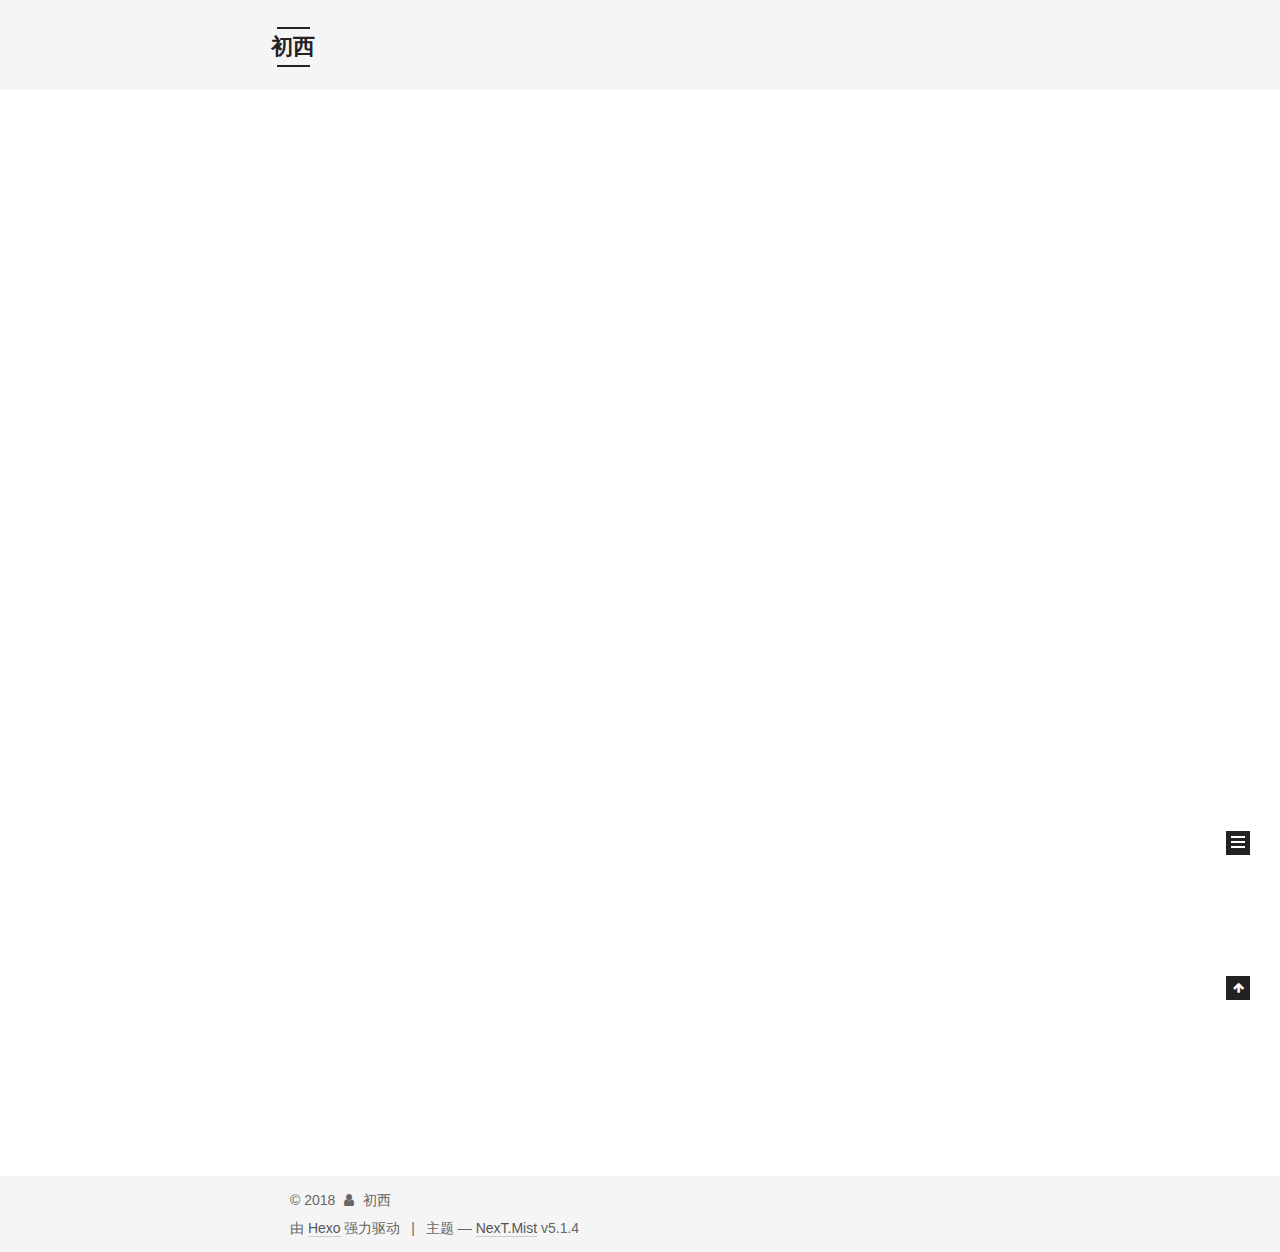
==== commit 8fd6223c: "Site updated: 2018-10-28 20:23:02" ====
--- a/index.html
+++ b/index.html
@@ -5,7 +5,7 @@
   
 
 
-<html class="theme-next mist use-motion" lang="">
+<html class="theme-next mist use-motion" lang="zh-Hans">
 <head><meta name="generator" content="Hexo 3.8.0">
   <meta charset="UTF-8">
 <meta http-equiv="X-UA-Compatible" content="IE=edge">
@@ -80,12 +80,12 @@
 
 
 <meta property="og:type" content="website">
-<meta property="og:title" content="Hexo">
+<meta property="og:title" content="初西">
 <meta property="og:url" content="http://yoursite.com/index.html">
-<meta property="og:site_name" content="Hexo">
-<meta property="og:locale" content="default">
+<meta property="og:site_name" content="初西">
+<meta property="og:locale" content="zh-Hans">
 <meta name="twitter:card" content="summary">
-<meta name="twitter:title" content="Hexo">
+<meta name="twitter:title" content="初西">
 
 
 
@@ -101,7 +101,7 @@
     motion: {"enable":true,"async":false,"transition":{"post_block":"fadeIn","post_header":"slideDownIn","post_body":"slideDownIn","coll_header":"slideLeftIn","sidebar":"slideUpIn"}},
     duoshuo: {
       userId: '0',
-      author: 'Author'
+      author: '博主'
     },
     algolia: {
       applicationID: '',
@@ -121,7 +121,7 @@
 
 
 
-  <title>Hexo</title>
+  <title>初西</title>
   
 
 
@@ -133,7 +133,7 @@
 
 </head>
 
-<body itemscope="" itemtype="http://schema.org/WebPage" lang="default">
+<body itemscope="" itemtype="http://schema.org/WebPage" lang="zh-Hans">
 
   
   
@@ -152,7 +152,7 @@
     <div class="custom-logo-site-title">
       <a href="/" class="brand" rel="start">
         <span class="logo-line-before"><i></i></span>
-        <span class="site-title">Hexo</span>
+        <span class="site-title">初西</span>
         <span class="logo-line-after"><i></i></span>
       </a>
     </div>
@@ -182,17 +182,7 @@
             
               <i class="menu-item-icon fa fa-fw fa-home"></i> <br>
             
-            Home
-          </a>
-        </li>
-      
-        
-        <li class="menu-item menu-item-archives">
-          <a href="/archives/" rel="section">
-            
-              <i class="menu-item-icon fa fa-fw fa-archive"></i> <br>
-            
-            Archives
+            首页
           </a>
         </li>
       
@@ -232,13 +222,13 @@
     <link itemprop="mainEntityOfPage" href="http://yoursite.com/2018/10/28/hello-world/">
 
     <span hidden itemprop="author" itemscope="" itemtype="http://schema.org/Person">
-      <meta itemprop="name" content="John Doe">
+      <meta itemprop="name" content="初西">
       <meta itemprop="description" content="">
       <meta itemprop="image" content="/images/avatar.gif">
     </span>
 
     <span hidden itemprop="publisher" itemscope="" itemtype="http://schema.org/Organization">
-      <meta itemprop="name" content="Hexo">
+      <meta itemprop="name" content="初西">
     </span>
 
     
@@ -258,9 +248,9 @@
                 <i class="fa fa-calendar-o"></i>
               </span>
               
-                <span class="post-meta-item-text">Posted on</span>
+                <span class="post-meta-item-text">发表于</span>
               
-              <time title="Post created" itemprop="dateCreated datePublished" datetime="2018-10-28T18:15:21+08:00">
+              <time title="创建于" itemprop="dateCreated datePublished" datetime="2018-10-28T18:15:21+08:00">
                 2018-10-28
               </time>
             
@@ -379,7 +369,9 @@
         <div class="site-overview">
           <div class="site-author motion-element" itemprop="author" itemscope="" itemtype="http://schema.org/Person">
             
-              <p class="site-author-name" itemprop="name">John Doe</p>
+              <img class="site-author-image" itemprop="image" src="/images/avatar.gif" alt="初西">
+            
+              <p class="site-author-name" itemprop="name">初西</p>
               <p class="site-description motion-element" itemprop="description"></p>
           </div>
 
@@ -388,10 +380,10 @@
             
               <div class="site-state-item site-state-posts">
               
-                <a href="/archives/">
+                <a href="/archives">
               
                   <span class="site-state-item-count">1</span>
-                  <span class="site-state-item-name">posts</span>
+                  <span class="site-state-item-name">日志</span>
                 </a>
               </div>
             
@@ -435,13 +427,13 @@
   <span class="with-love">
     <i class="fa fa-user"></i>
   </span>
-  <span class="author" itemprop="copyrightHolder">John Doe</span>
+  <span class="author" itemprop="copyrightHolder">初西</span>
 
   
 </div>
 
 
-  <div class="powered-by">Powered by <a class="theme-link" target="_blank" href="https://hexo.io">Hexo</a></div>
+  <div class="powered-by">由 <a class="theme-link" target="_blank" href="https://hexo.io">Hexo</a> 强力驱动</div>
 
 
 
@@ -449,7 +441,7 @@
 
 
 
-  <div class="theme-info">Theme &mdash; <a class="theme-link" target="_blank" href="https://github.com/iissnan/hexo-theme-next">NexT.Mist</a> v5.1.4</div>
+  <div class="theme-info">主题 &mdash; <a class="theme-link" target="_blank" href="https://github.com/iissnan/hexo-theme-next">NexT.Mist</a> v5.1.4</div>
 
 
 
--- a/css/main.css
+++ b/css/main.css
@@ -1822,7 +1822,7 @@
   width: 4px;
   height: 4px;
   border-radius: 50%;
-  background: #f9b569;
+  background: #a2ffff;
 }
 .links-of-blogroll {
   font-size: 13px;
